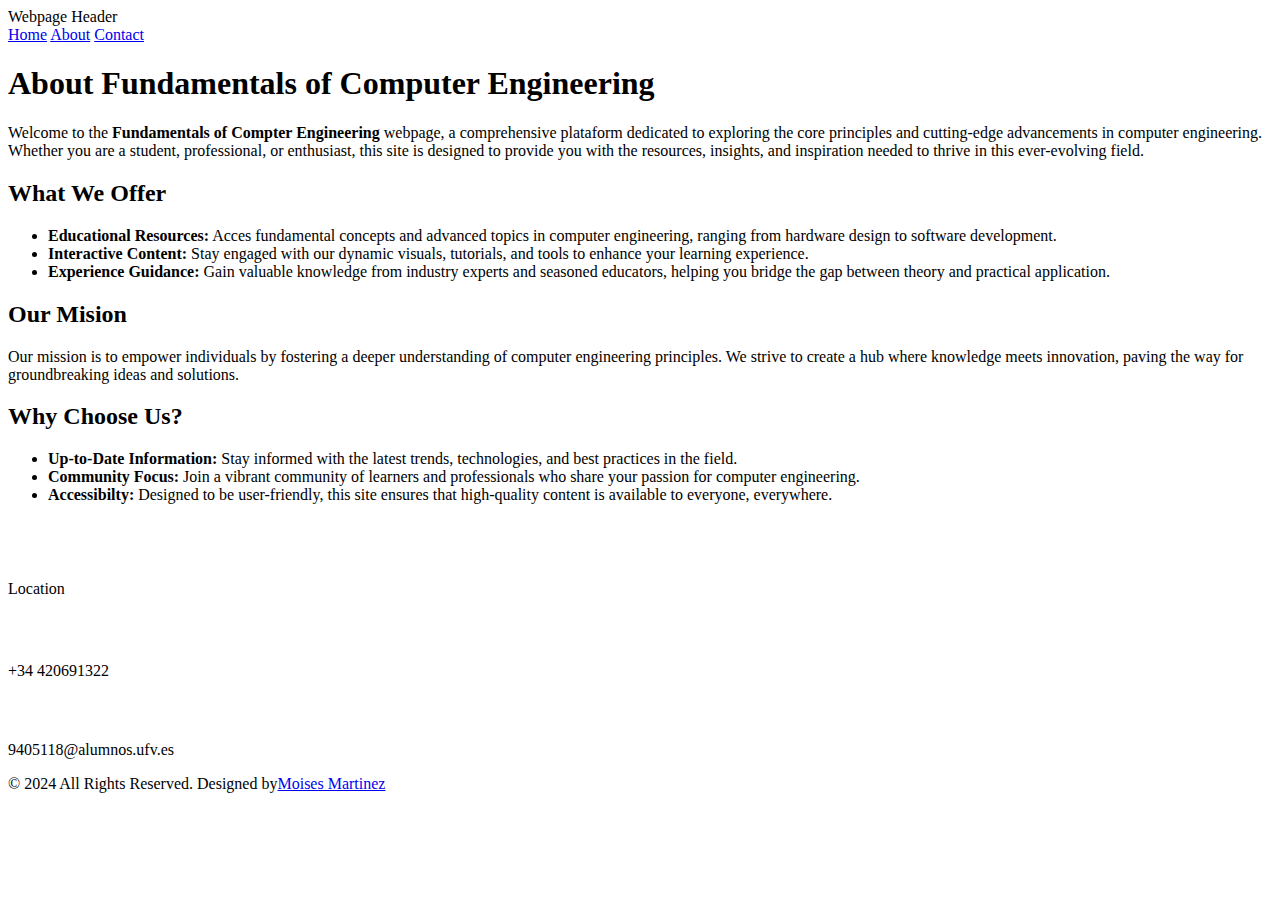
==== pages/about.html @ e3e64b78 "Adding about.html and other changes" ====
<!DOCTYPE html>
<html>

<head>

    <meta charset="utf-8"/>
    <meta http-equiv="X-UA-Compatible" content="IE-edge"/>

    <meta name="viewport" content="width-device-width, initial-scale=1, shrink-to-fit=no"/>

    <meta name="keyword" content=""/>
    <meta name="description" content=""/>
    <meta name="author" content=""/>

    <link rel="stylesheet" type="text/css" href="./CSS/style.css">

    <title>Fundamentals of Computer Engineering - About page</title>

</head>
<body>
<header class="container">
<div class="header-content">
    <div class="header-title">Webpage Header</div>
    <nav>
        <a href="../index.html">Home</a>
        <a href="./about.html" class="active">About</a>
        <a href="#">Contact</a>
    </nav>
</div>
</header>
<main class="container">
    <div class="content about-section">
        <h1>About Fundamentals of Computer Engineering</h1>
        <p>Welcome to the <strong>Fundamentals of Compter Engineering</strong> webpage, a comprehensive plataform dedicated to exploring the core principles and cutting-edge advancements in computer engineering. Whether you are a student, professional, or enthusiast, this site is designed to provide you with the resources, insights, and inspiration needed to thrive in this ever-evolving field.</p>
        <h2>What We Offer</h2>
        <ul>
            <li><strong>Educational Resources:</strong> Acces fundamental concepts and advanced topics in computer engineering, ranging from hardware design to software development.</li>
            <li><strong>Interactive Content:</strong> Stay engaged with our dynamic visuals, tutorials, and tools to enhance your learning experience.</li>
            <li><strong>Experience Guidance:</strong> Gain valuable knowledge from industry experts and seasoned educators, helping you bridge the gap between theory and practical application.</li>     
        </ul>
        <h2>Our Mision</h2>
        <p>Our mission is to empower individuals by fostering a deeper understanding of computer engineering principles. We strive to create a hub where knowledge meets innovation, paving the way for groundbreaking ideas and solutions.</p>
        <h2>Why Choose Us?</h2>
        <ul>
            <li><strong>Up-to-Date Information:</strong> Stay informed with the latest trends, technologies, and best practices in the field.</li>
            <li><strong>Community Focus:</strong> Join a vibrant community of learners and professionals who share your passion for computer engineering.</li>
            <li><strong>Accessibilty:</strong> Designed to be user-friendly, this site ensures that high-quality content is available to everyone, everywhere.</li>
        </ul>
    </div>
<div class="menu">
    <div class="menu-content">
        <div class="menu-item">
            <img src="../images/location-white.png" alt="Location Icon" class="menu-icon">
            <p>Location</p>
        </div>
        <div class="menu-item">
            <img src="../images/telephone-white.png" alt="Phone Icon" class="menu-icon">
            <p>+34 420691322</p>
        </div>
        <div class="menu-item">
            <img src="../images/envelope-white.png" alt="Email Icon" class="menu-icon">
            <p>9405118@alumnos.ufv.es</p>
        </div>
    </div>
</div>
</main>
<footer class="footer-section">
<p>&copy; 2024 All Rights Reserved. Designed by<a href="#">Moises Martinez</a></p>
</footer>
</body>

</html>
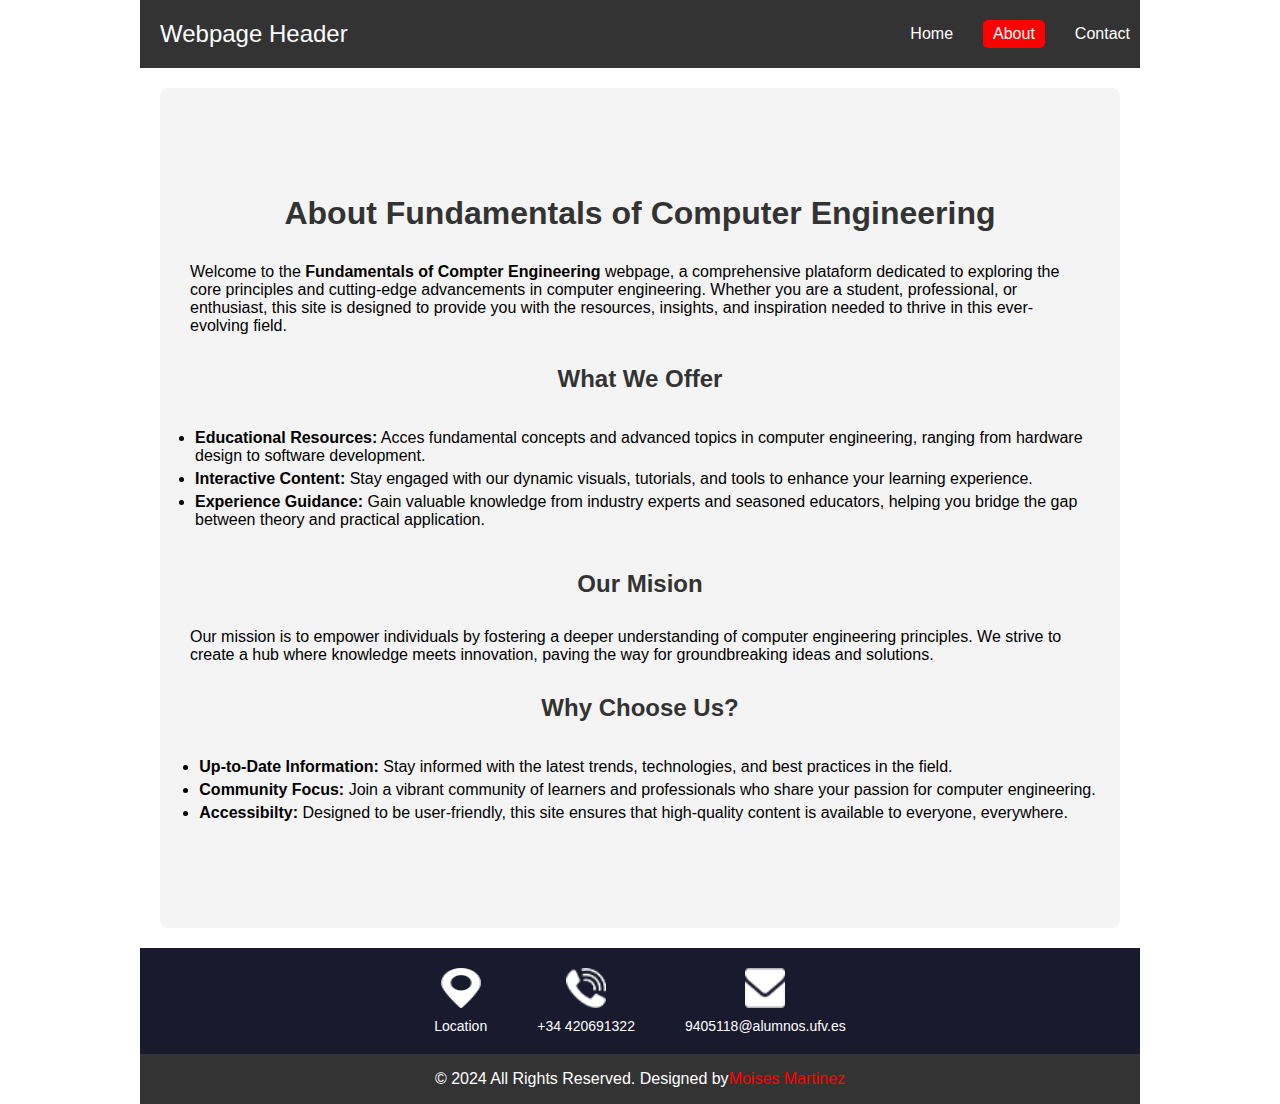
==== commit 0de81f17: "pt2" ====
--- a/pages/about.html
+++ b/pages/about.html
@@ -12,7 +12,7 @@
     <meta name="description" content=""/>
     <meta name="author" content=""/>
 
-    <link rel="stylesheet" type="text/css" href="./CSS/style.css">
+    <link rel="stylesheet" type="text/css" href="../CSS/style.css">
 
     <title>Fundamentals of Computer Engineering - About page</title>
 
--- a/CSS/style.css
+++ b/CSS/style.css
@@ -0,0 +1,134 @@
+body {
+    margin: 0;
+    font-family: Arial, sans-serif;
+    display: flex;
+    flex-direction: column;
+    align-items: center;
+}
+
+.container {
+    max-width: 1000px;
+    width: 100%;
+    margin: 0 auto;
+}
+
+header {
+    background-color: #333;
+    color: white;
+    padding: 20px 0;
+    text-align: center;
+}
+
+.header-content {
+    display: flex;
+    justify-content: space-between;
+    align-items: center;
+}
+
+.header-title {
+    font-size: 1.5rem;
+    padding-left: 20px;
+}
+
+nav {
+    display: flex;
+    gap: 20px;
+}
+
+nav a {
+    color: white;
+    text-decoration: none;
+    font-size: 1rem;
+    padding: 5px 10px;
+    border-radius: 5px;
+    transition: background-color 0.3s;
+}
+
+nav a:hover {
+    background-color: #555;
+}
+
+nav a.active {
+    background-color: red;
+    color: white;
+}
+
+.content {
+    height: 800px;
+    display: flex;
+    flex-direction: column;
+    justify-content: center;
+    align-items: center;
+    background-color: #f5f5f5;
+}
+
+.menu {
+    background-color: #1a1a2e;
+    color: white;
+    padding: 20px 0;
+    text-align: center;
+}
+
+.menu-content {
+    display: flex;
+    justify-content: center;
+    gap: 50px;
+    align-items: center;
+}
+
+.menu-item {
+    display: flex;
+    flex-direction: column;
+    align-items: center;
+}
+
+.menu-item p {
+    margin: 10px 0 0;
+    font-size: 14px;
+}
+
+.menu-icon {
+    width: 40px;
+    height: 40px;
+}
+
+.footer-section {
+    max-width: 1000px;
+    width: 100%;
+    background-color: #333;
+    color: white;
+    text-align: center;
+}
+
+.footer-section a {
+    color: red;
+    text-decoration: none;
+}
+
+.footer-section a:hover {
+    text-decoration: underline;
+}
+
+.about-section {
+    padding: 20px;
+    background: #f4f4f4;
+    border-radius: 8px;
+    margin: 20px;
+}
+
+.about-section p {
+    margin: 10px;
+}
+
+.about-section h1, .about-section h2 {
+    color: #333;
+}
+
+.about-section ul{
+    list-style: disc;
+    padding-left: 15px;
+}
+
+.about-section ul li {
+    margin-bottom: 5px;
+}